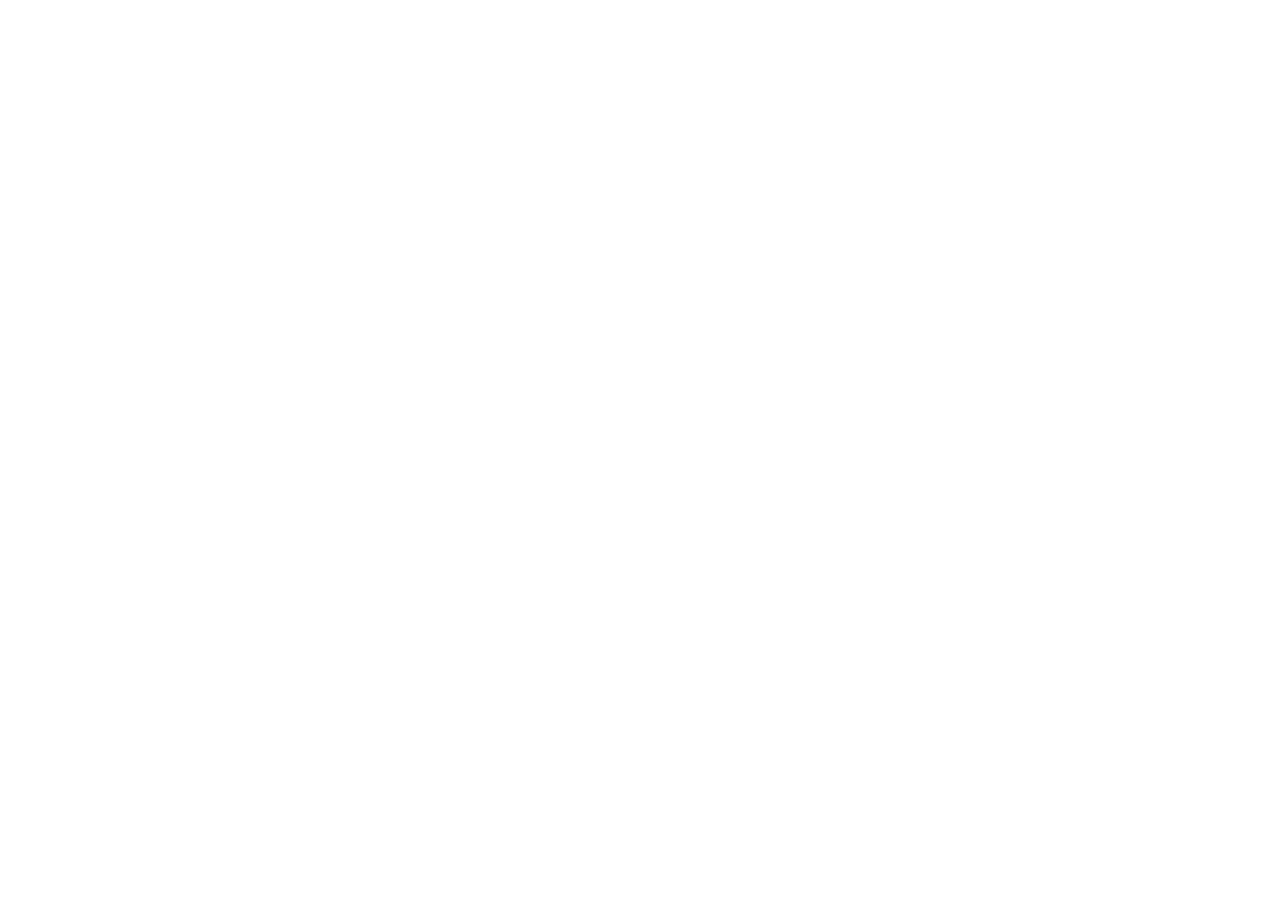
==== claas3/class4/class4.html @ 18aca00b "add" ====
<!DOCTYPE html>
<head>
</head>
<body>
    
    
</body>
<!DOCTYPE html>
<html lang="en">
<head>
    <meta charset="UTF-8">
    <meta name="viewport" content="width=device-width, initial-scale=1.0">
    <title>Document</title>
</head>
<body>
    
</body>
</html>
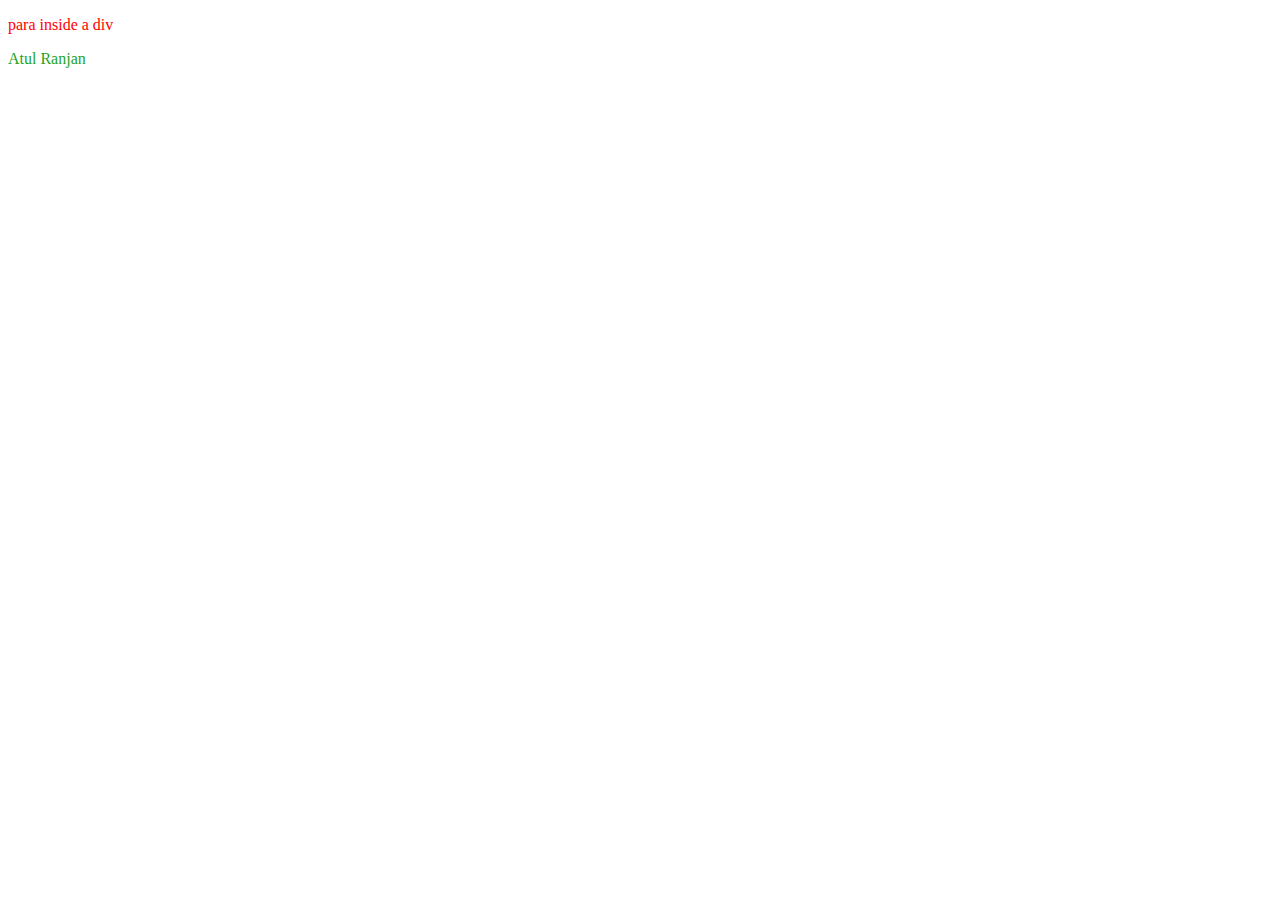
==== commit 98caff44: "add some line" ====
--- a/claas3/class4/class4.html
+++ b/claas3/class4/class4.html
@@ -1,18 +1,18 @@
-<!DOCTYPE html>
-<head>
-</head>
-<body>
-    
-    
-</body>
 <!DOCTYPE html>
 <html lang="en">
 <head>
     <meta charset="UTF-8">
     <meta name="viewport" content="width=device-width, initial-scale=1.0">
     <title>Document</title>
+    <link rel="stylesheet" href="style.css">
+    
 </head>
 <body>
-    
+ <div>
+    <section>
+        <p>para inside a  div</p>
+    </section>
+ </div>   
+ <p> Atul Ranjan</p>
 </body>
 </html>--- a/claas3/class4/style.css
+++ b/claas3/class4/style.css
@@ -0,0 +1,6 @@
+div section p{
+    color: red;
+}
+p{
+    color: rgb(36, 164, 36);
+}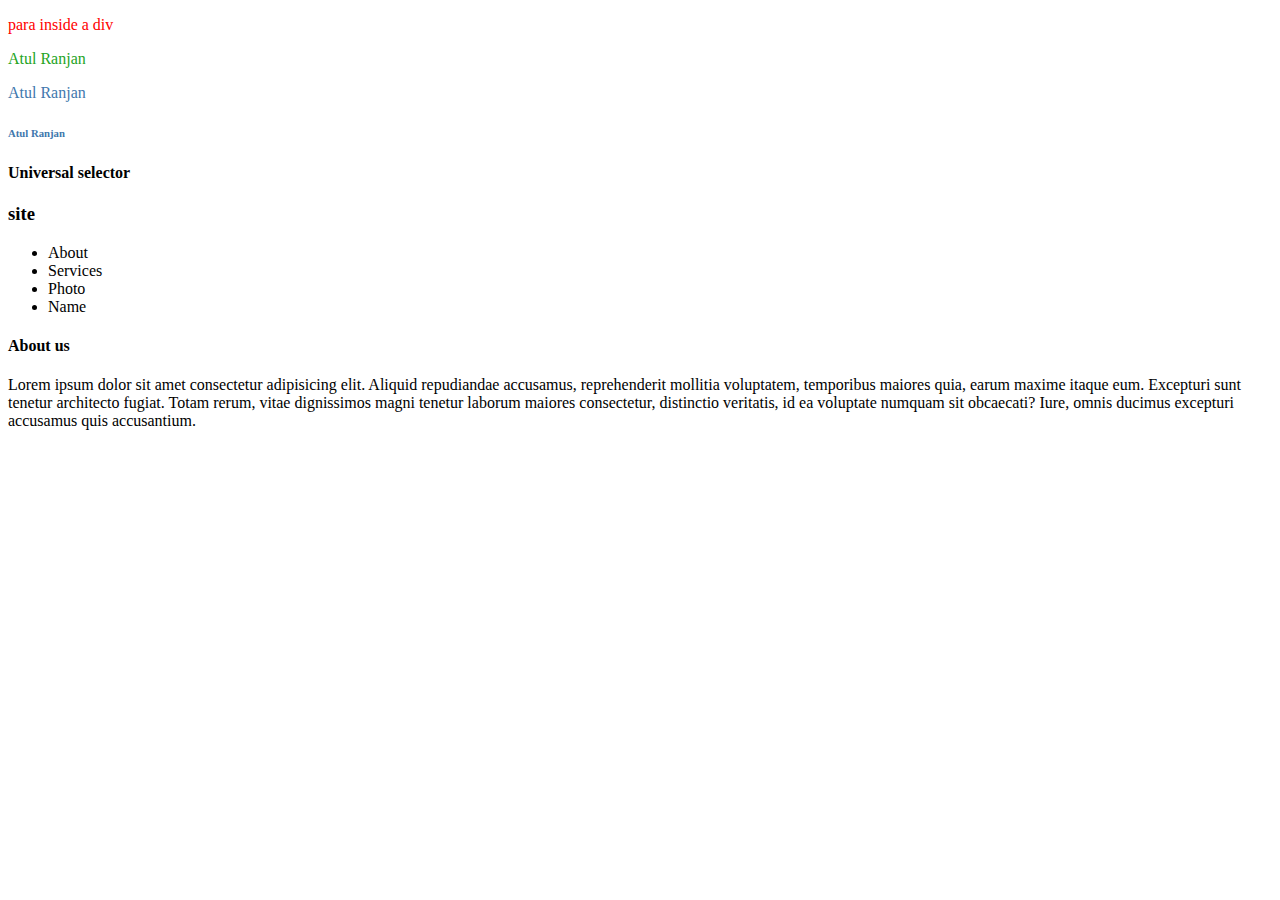
==== commit 0f35a77e: "Add resume  work for Assigment" ====
--- a/claas3/class4/class4.html
+++ b/claas3/class4/class4.html
@@ -14,5 +14,20 @@
     </section>
  </div>   
  <p> Atul Ranjan</p>
+ <p class=" p1 p2 p3 p4"> Atul Ranjan</p>
+ <h6 class=" p1 p2 p3 p4"> Atul Ranjan</h2>
+ <h4>Universal selector</h4>
+ <div>
+    <h3>site</h3>
+    <ul>
+        <li>About</li>
+        <li>Services</li>
+        <li>Photo</li>
+        <li>Name</li>
+    
+    </ul>
+   <h4> About us</h4>
+   Lorem ipsum dolor sit amet consectetur adipisicing elit. Aliquid repudiandae accusamus, reprehenderit mollitia voluptatem, temporibus maiores quia, earum maxime itaque eum. Excepturi sunt tenetur architecto fugiat. Totam rerum, vitae dignissimos magni tenetur laborum maiores consectetur, distinctio veritatis, id ea voluptate numquam sit obcaecati? Iure, omnis ducimus excepturi accusamus quis accusantium.
+ </div>
 </body>
 </html>--- a/claas3/class4/style.css
+++ b/claas3/class4/style.css
@@ -3,4 +3,16 @@
 }
 p{
     color: rgb(36, 164, 36);
+}
+.p1{
+    color: red;
+}
+.p2{
+    color: rgb(255, 0, 208);
+}
+.p3{
+    color: rgb(229, 255, 0);
+}
+.p4{
+    color: rgb(63, 120, 173);
 }